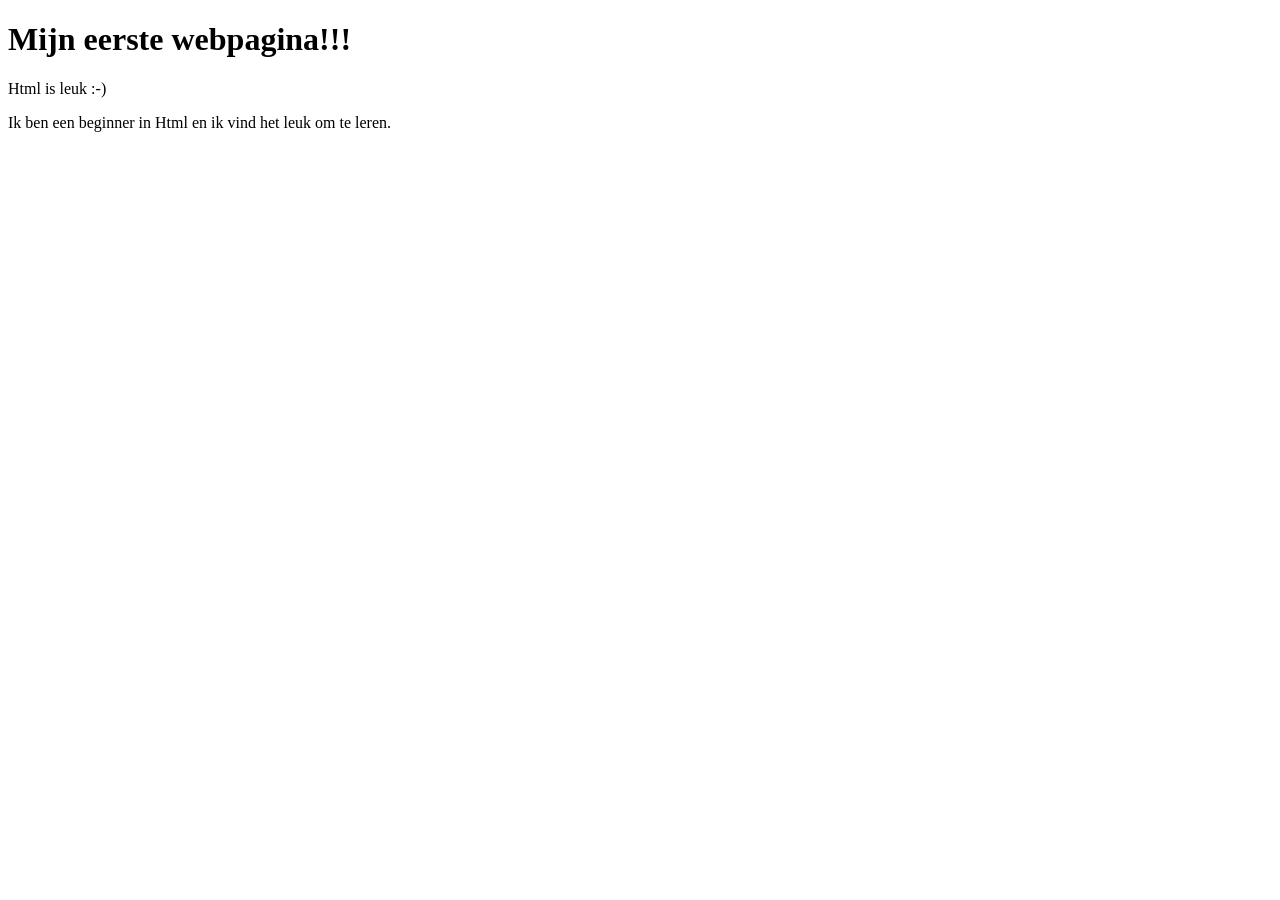
==== labo-01/index.html @ 50827033 "Nniet helemaal klaar. Mijn eerste labo les." ====
<!DOCTYPE html> 
<html lang="nl">
<head>
    <meta charset="UTF-8">
    <meta name="viewport" content="width=device-width, initial-scale=1.0">
    <title>Mijn eerste webpagina</title>
</head>
<body>
    <h1>Mijn eerste webpagina!!!</h1>
    <p>Html is leuk :-)</p>
    <p>Ik ben een beginner in Html en ik vind het leuk om te leren.</p>
    <ul>
        <il></il>
        <il></il>
        <il></il>
        <il></il>
        <il></il>
        <il></il>
        <il></il>
        <il></il>
    </ul>

</body>
</html>
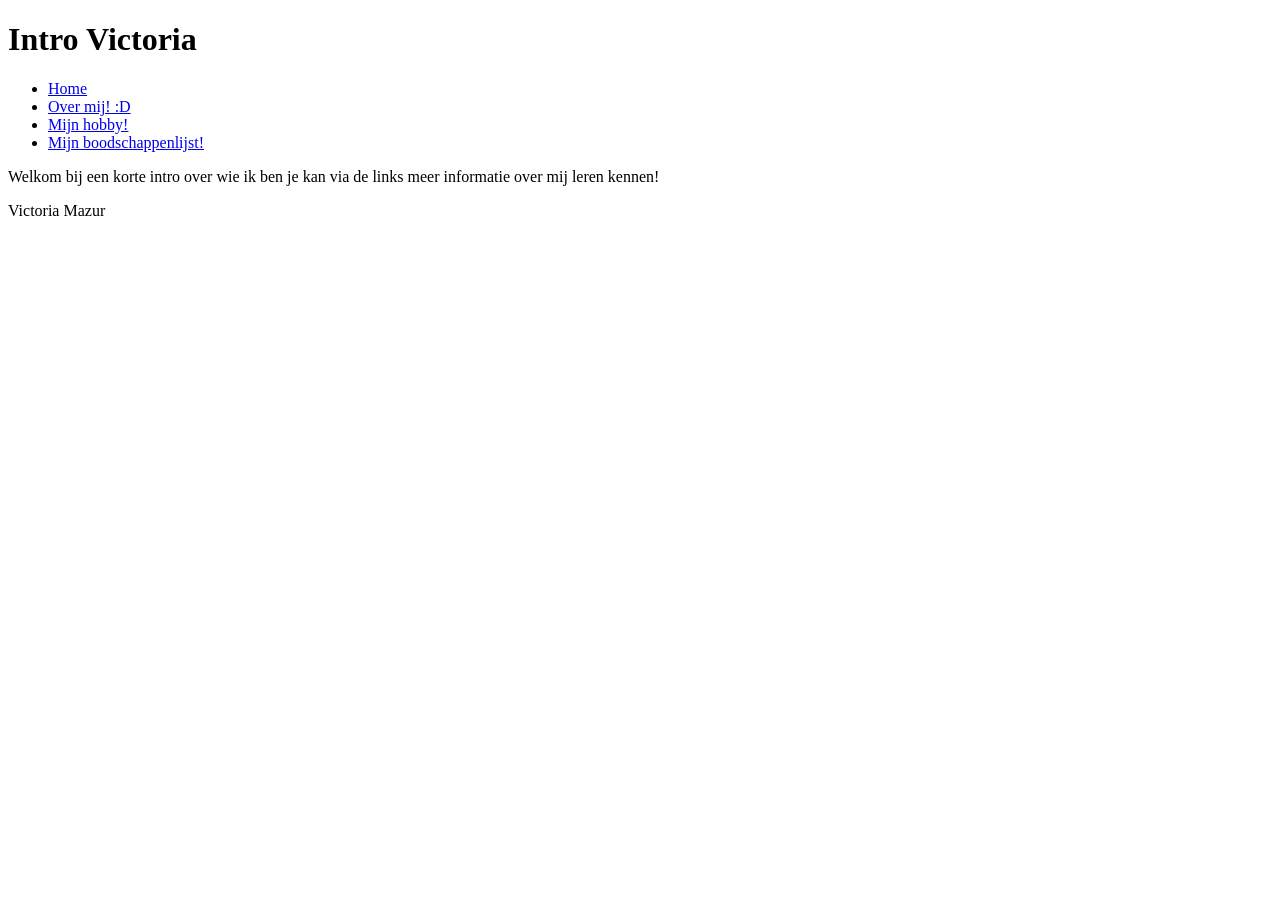
==== commit 5cf624b8: "Subfinale versie! Ik heb mijn opdrachten afgewerkt alleen moet ik nog checken voor fouten!" ====
--- a/labo-01/index.html
+++ b/labo-01/index.html
@@ -6,19 +6,20 @@
     <title>Mijn eerste webpagina</title>
 </head>
 <body>
-    <h1>Mijn eerste webpagina!!!</h1>
-    <p>Html is leuk :-)</p>
-    <p>Ik ben een beginner in Html en ik vind het leuk om te leren.</p>
-    <ul>
-        <il></il>
-        <il></il>
-        <il></il>
-        <il></il>
-        <il></il>
-        <il></il>
-        <il></il>
-        <il></il>
-    </ul>
-
+    <header>
+        <h1>Intro Victoria</h1>
+        <nav>
+            <ul>
+                <li><a href="index.html">Home</a></li>
+                <li><a href="over-mij.html">Over mij! :D</a></li>
+                <li><a href="hobby.html">Mijn hobby!</a></li>
+                <li><a href="boodschappen.html">Mijn boodschappenlijst!</a></li>
+            </ul>
+        </nav>
+    </header>
+    <main>
+        <p>Welkom bij een korte intro over wie ik ben je kan via de links meer informatie over mij leren kennen!</p>
+    </main>
+    <footer>Victoria Mazur</footer>
 </body>
 </html>
